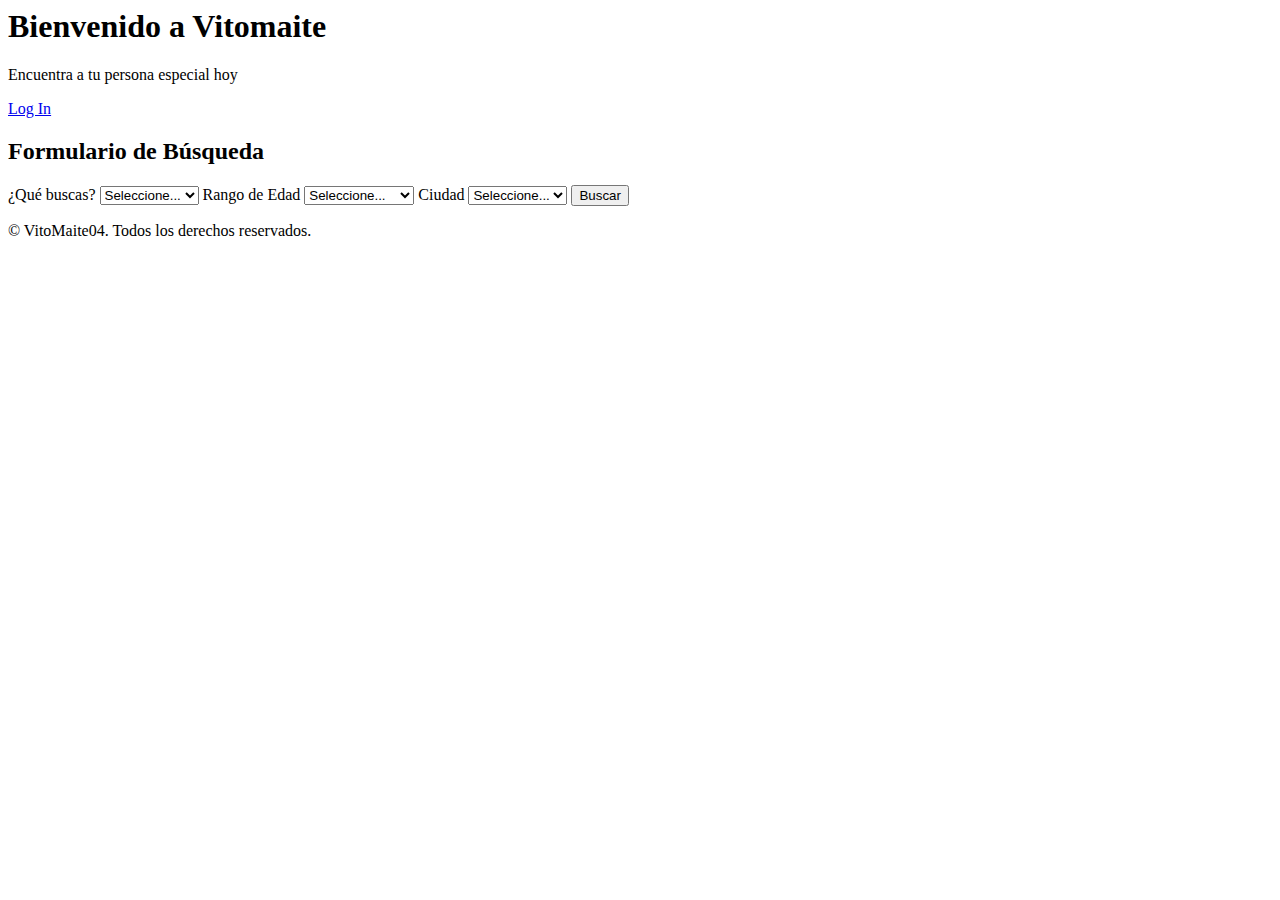
==== index.html @ 96dad5fe "Create index.html" ====
<html>
    <head>
        <link rel="stylesheet" href="indexcss.css" type="text/css"/>

        <title>Proyecto1Index</title>
        <meta charset="UTF-8">
        <meta name="viewport" content="width=device-width, initial-scale=1.0">
        
        
        
           
    </head>
    <body>
         <header>
        <h1>Bienvenido a Vitomaite</h1>
        <p>Encuentra a tu persona especial hoy</p>
        <div class="logo"></div>
    </header>
        
         <nav class="header-nav">
         <div class="nav-right">
            <a href="login.html" class="nav-link">Log In</a>
        </div>
         
    </nav>

    <!-- Contenido Principal -->
    <main>
        <h2>Formulario de Búsqueda</h2>
        <form id="datingForm">
            <!-- Qué buscas -->
            <label for="queBuscas">¿Qué buscas?</label>
            <select id="queBuscas" name="queBuscas" required>
                <option value="">Seleccione...</option>
                <option value="hombre">Hombre</option>
                <option value="mujer">Mujer</option>
                <option value="ambos">Ambos</option>
            </select>

            <!-- Edad -->
            <label for="edad">Rango de Edad</label>
            <select id="edad" name="edad" required>
                <option value="">Seleccione...</option>
                <option value="18-25">18-25 años</option>
                <option value="26-35">26-35 años</option>
                <option value="36-45">36-45 años</option>
                <option value="46+">46 años o más</option>
            </select>

            <!-- Ciudad -->
            <label for="ciudad">Ciudad</label>
            <select id="ciudad" name="ciudad" required>
                <option value="">Seleccione...</option>
                <option value="vitoria">Vitoria</option>
                <option value="donosti">Donosti</option>
                <option value="bilbao">Bilbao</option>
            </select>
            
             

            <button type="button" onclick="handleSearchClick()">Buscar</button>
        </form>
    </main>

    <!-- Pie de Página -->
    <footer>
        <p>&copy; VitoMaite04. Todos los derechos reservados.</p>
    </footer>
    
    <script src="indexedPrueba.js"></script> 
    <script src="indexjs.js"></script>
    
    </body>
</html>
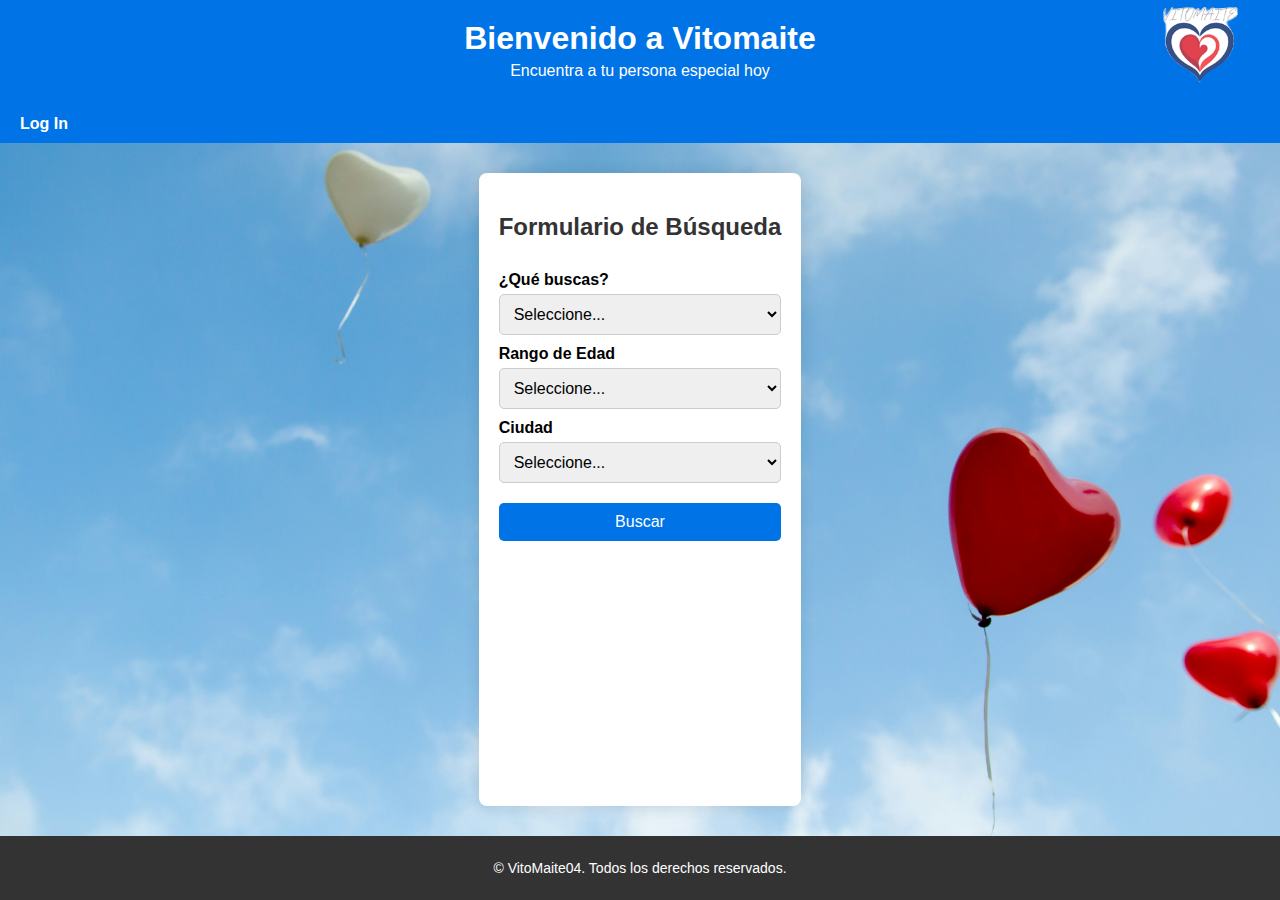
==== commit 12d444e4: "Add files via upload" ====
--- a/index.html
+++ b/index.html
@@ -1,3 +1,8 @@
+<!DOCTYPE html>
+<!--
+Click nbfs://nbhost/SystemFileSystem/Templates/Licenses/license-default.txt to change this license
+Click nbfs://nbhost/SystemFileSystem/Templates/Other/html.html to edit this template
+-->
 <html>
     <head>
         <link rel="stylesheet" href="indexcss.css" type="text/css"/>
@@ -72,3 +77,4 @@
     
     </body>
 </html>
+
--- a/indexcss.css
+++ b/indexcss.css
@@ -0,0 +1,395 @@
+/*
+Click nbfs://nbhost/SystemFileSystem/Templates/Licenses/license-default.txt to change this license
+Click nbfs://nbhost/SystemFileSystem/Templates/ClientSide/css.css to edit this template
+*/
+/* 
+    Created on : 12 nov 2024, 1:08:56
+    Author     : ibais
+*/
+
+/* Estilizar el cuerpo de la página */
+body {
+    font-family: Arial, sans-serif;
+    background-color: #f4f4f4;
+    background-image: url("./fotos/background.jpg"); 
+    background-size: cover; 
+    background-position: center; 
+    background-repeat: no-repeat; 
+    margin: 0;
+    padding: 0;
+    display: flex;
+    flex-direction: column;
+    min-height: 100vh;
+}
+
+/* Estilizar el encabezado */
+header {
+    background-color: #0073e6;
+    color: white;
+    text-align: center;
+    padding: 20px;
+    position: relative;
+}
+
+header h1 {
+    margin: 0;
+}
+
+header p {
+    margin: 5px 0;
+}
+
+.logo-container {
+    position: absolute; 
+    top: 50%; 
+    right: 20px; 
+    transform: translateY(-50%); 
+}
+
+.logo {
+    background-image: url("./fotos/logo3.png"); 
+    background-size: contain; 
+    background-repeat: no-repeat; 
+    background-position: center; 
+    height: 120px; 
+    width: 120px; 
+    position: absolute; 
+    top: 50%; 
+    right: 20px; 
+    transform: translateY(-50%); 
+     
+}
+
+
+.link{
+    color: white;
+    text-decoration: none;
+    font-size: 16px;
+    font-weight: bold;
+}
+
+.link:hover {
+    text-decoration: underline;
+}
+
+.log-link {
+    color: white;
+    text-decoration: none;
+    font-size: 16px;
+    font-weight: bold;
+}
+
+.log-link:hover {
+    text-decoration: underline;
+}
+
+/* Contenido principal */
+main {
+    flex: 1;
+    padding: 20px;
+    max-width: 600px;
+    margin: 30px auto;
+    background-color: white;
+    border-radius: 8px;
+    box-shadow: 0 0 15px rgba(0, 0, 0, 0.1);
+}
+
+/* Estilizar los encabezados del formulario */
+main h2 {
+    text-align: center;
+    color: #333;
+}
+
+/* Estilizar el formulario */
+form {
+    display: flex;
+    flex-direction: column;
+}
+
+/* Etiquetas del formulario */
+label {
+    margin-top: 10px;
+    font-weight: bold;
+}
+
+/* Desplegables */
+select {
+    padding: 10px;
+    margin-top: 5px;
+    border: 1px solid #ccc;
+    border-radius: 5px;
+    font-size: 16px;
+}
+
+/* Botón de envío */
+button {
+    margin-top: 20px;
+    padding: 10px;
+    background-color: #0073e6;
+    color: white;
+    border: none;
+    border-radius: 5px;
+    cursor: pointer;
+    font-size: 16px;
+}
+
+button:hover {
+    background-color: #005bb5;
+}
+
+/* Pie de página */
+footer {
+    background-color: #333;
+    color: white;
+    text-align: center;
+    padding: 10px;
+    font-size: 14px;
+}
+
+input[type="text"],
+input[type="password"]{
+    width: 95%;
+    padding: 10px;
+    border: 1px solid #ccc;
+    border-radius: 4px;
+    font-size: 16px;
+      
+}
+
+.input-group{
+    margin-bottom: 50px;
+    text-align: left;
+}
+
+/*para la barra de navegacion*/
+.header-nav {
+    display: flex;
+    justify-content: space-between;
+    align-items: center;
+    padding: 10px 20px;
+    background-color: #0073e6;
+}
+
+.nav-left, .nav-right {
+    display: flex;
+    align-items: center;
+}
+
+.nav-link {
+    color: white;
+    text-decoration: none;
+    margin-right: 15px;
+    font-size: 16px;
+    font-weight: bold;
+}
+
+.nav-link:hover {
+    text-decoration: underline;
+}
+
+/* Estilo para el menú desplegable */
+.dropdown {
+    position: relative;
+}
+
+.dropdown-btn {
+    background-color: #0073e6;
+    color: white;
+    border: none;
+    font-size: 16px;
+    cursor: pointer;
+    font-weight: bold;
+}
+
+.dropdown-content {
+    display: none;
+    position: absolute;
+    background-color: white;
+    box-shadow: 0 8px 16px rgba(0, 0, 0, 0.2);
+    z-index: 1;
+}
+
+.dropdown-content a {
+    color: #0073e6;
+    padding: 10px 15px;
+    text-decoration: none;
+    display: block;
+}
+
+.dropdown-content a:hover {
+    background-color: #f1f1f1;
+}
+
+/* Mostrar contenido del desplegable al pasar el cursor */
+.dropdown:hover .dropdown-content {
+    display: block;
+}
+.user-name{
+   color: white;
+    text-decoration: none;
+    margin-right: 15px;
+    font-size: 16px;
+    font-weight: bold; 
+}
+
+.user-info {
+    display: flex;
+    align-items: center;
+    gap: 10px; 
+}
+
+.user-photo {
+    width: 40px;
+    height: 40px;
+    border-radius: 50%; 
+    background-color: #ccc; 
+    object-fit: cover; 
+}
+
+.resultados-container {
+    display: flex;
+    flex-wrap: wrap;
+    gap: 20px;
+    justify-content: center;
+}
+
+.resultado-item {
+    display: flex;
+    flex-direction: column;
+    align-items: center;
+    width: 150px;
+    text-align: center;
+}
+
+.resultado-foto {
+    width: 100px;
+    height: 100px;
+    border-radius: 50%;
+    background-color: #ccc; 
+    object-fit: cover;
+    filter: blur(5px); /* Efecto de desenfoque */
+    cursor: pointer;
+}
+
+.resultado-foto2 {
+    width: 100px;
+    height: 100px;
+    border-radius: 50%;
+    background-color: #ccc; 
+    object-fit: cover;
+    
+    cursor: pointer;
+}
+
+
+
+.resultado-nombre {
+    margin-top: 10px;
+    font-size: 14px;
+    font-weight: bold;
+}
+
+.detalles-usuario {
+    padding: 20px;
+    border: 1px solid #ddd;
+    background-color: #f9f9f9;
+    border-radius: 5px;
+    max-width: 600px;
+    margin: 20px auto;
+    text-align: center;
+}
+
+.detalles-usuario img {
+    width: 150px;
+    height: 150px;
+    border-radius: 50%;
+    background-color: #ccc; 
+}
+
+.detalles-usuario div {
+    margin-top: 10px;
+    font-size: 16px;
+}
+
+.candidato {
+    margin-bottom: 10px;
+}
+
+.corazon {
+    color: red;
+    animation: volar 1s infinite alternate;
+}
+
+@keyframes volar {
+    from { transform: translateY(0); }
+    to { transform: translateY(-10px); }
+}
+
+#resultados {
+    display: flex;
+    flex-wrap: wrap;
+    gap: 20px;
+    justify-content: center;
+}
+
+.usuario {
+    background-color: white;
+    border: 1px solid #ddd;
+    border-radius: 8px;
+    padding: 10px;
+    width: 200px;
+    text-align: center;
+    box-shadow: 0 2px 4px rgba(0, 0, 0, 0.1);
+}
+
+.usuario img {
+    width: 100px;
+    height: 100px;
+    border-radius: 50%;
+    object-fit: cover;
+    margin-bottom: 10px;
+}
+
+.usuario p {
+    margin: 0;
+    font-weight: bold;
+}
+
+#map {
+    height: 500px; 
+    width: 100%;   
+    border-radius: 5px; 
+    margin-top: 20px; 
+}      
+.controls {
+            margin: 20px 0;
+        }
+        
+.detalles-pagina main {
+    max-width: 1000px;
+    margin: 0 auto;
+    margin-bottom: 40px;
+    margin-top: 40px;
+}
+        
+.detalles-pagina .detalles-usuario {
+    width: 1000px; 
+    padding: 40px; 
+}
+
+.detalles-pagina #map {
+    height: 400px; 
+    width: 100%; 
+    border-radius: 5px; 
+}
+
+.resultado-foto2 {
+    width: 100px;
+    height: 100px;
+    border-radius: 50%;
+    background-color: #ccc; 
+    object-fit: cover;
+    
+    cursor: pointer;
+}
+
